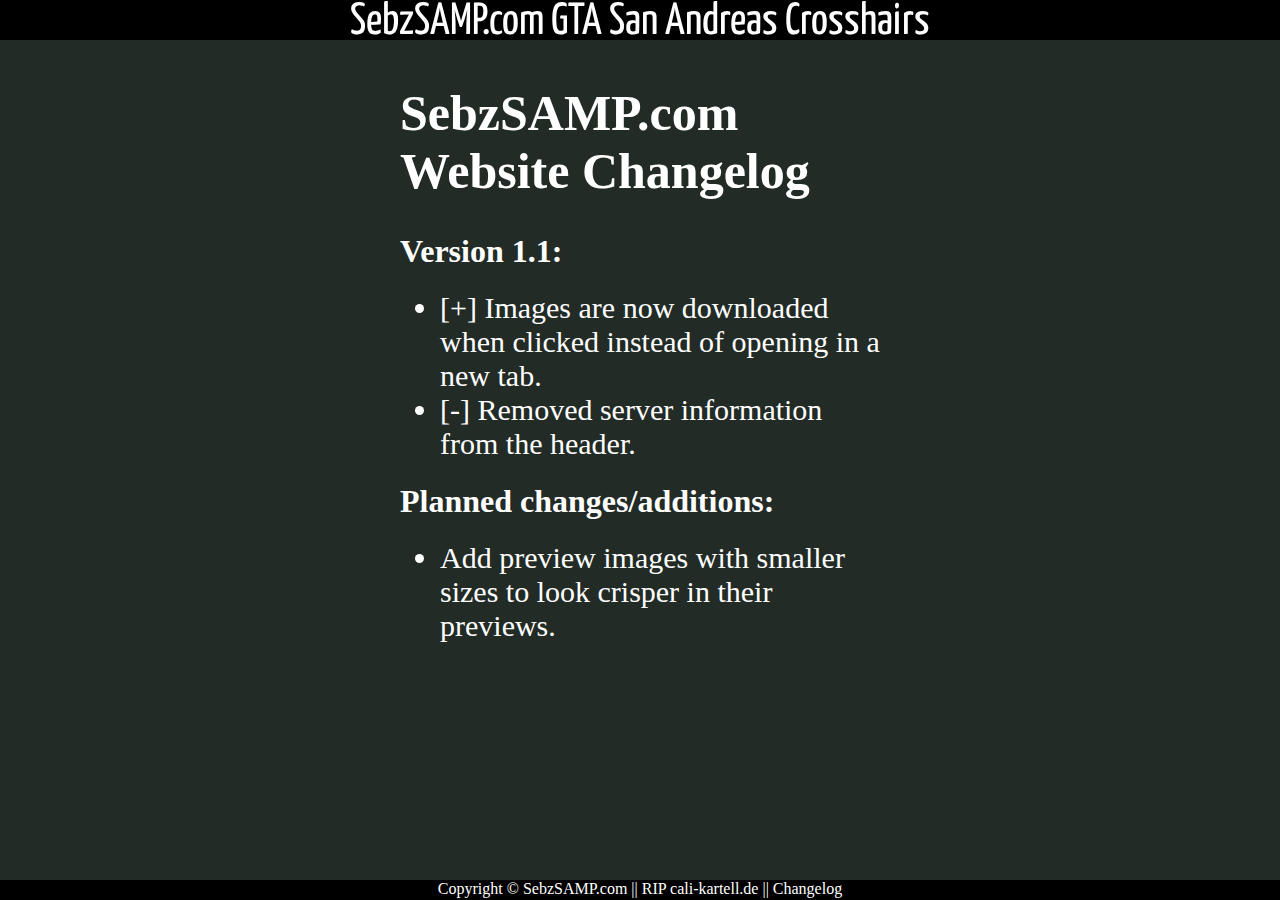
==== changelog.html @ 63999776 "Initial Commit at version 1.1" ====
<!DOCTYPE html>
<!--[if lte IE 6]><html class="preIE7 preIE8 preIE9"><![endif]-->
<!--[if IE 7]><html class="preIE8 preIE9"><![endif]-->
<!--[if IE 8]><html class="preIE9"><![endif]-->
<!--[if gte IE 9]><!--><html><!--<![endif]-->
    <head>
        <meta charset="UTF-8">
        <meta http-equiv="X-UA-Compatible" content="IE=edge,chrome=1">
        <meta name="viewport" content="width=device-width,initial-scale=1">
        <title>SA-MP Crosshairs</title>
        <meta name="author" content="Sebz">
        <meta name="description" content="A collection of SA-MP crosshairs.">
        <meta name="keywords" content="samp,crosshairs,san,andreas,multi,player,deathmatch,grand,theft,auto">
        <link href="https://fonts.googleapis.com/css?family=Yanone+Kaffeesatz" rel="stylesheet">
        <link rel="shortcut icon" href="favicon.ico" type="image/vnd.microsoft.icon">
        <link rel="stylesheet" href="style/stylesheet.css" type="text/css">
        <script>
        (function(i,s,o,g,r,a,m){i['GoogleAnalyticsObject']=r;i[r]=i[r]||function(){
        (i[r].q=i[r].q||[]).push(arguments)},i[r].l=1*new Date();a=s.createElement(o),
        m=s.getElementsByTagName(o)[0];a.async=1;a.src=g;m.parentNode.insertBefore(a,m)
        })(window,document,'script','https://www.google-analytics.com/analytics.js','ga');

        ga('create', 'UA-82284001-2', 'auto');
        ga('send', 'pageview');

        </script>
    </head>
    <body>
        <div id="headerWrapper">
            <div id="header";>
                <span style="color: white;"><a href="http://www.sebzsamp.com/" style="color: white;">SebzSAMP.com</a> GTA San Andreas Crosshairs</span> <hr style="height:2px; visibility:hidden; margin-bottom:-35px;" />
            </div>
        </div>
        <div id="content">
        <h1 style="font-size: 50px; color: white;">SebzSAMP.com Website Changelog</h1>
        <h1 style="color: white;">Version 1.1:</h1>
        <ul>
            <li style="font-size: 30px; color: white;">[+] Images are now downloaded when clicked instead of opening in a new tab.</li>
            <li style="font-size: 30px; color: white;">[-] Removed server information from the header.</li>
        </ul>
        <h1 style="color: white;">Planned changes/additions:</h1>
        <ul>
            <li style="font-size: 30px; color: white;">Add preview images with smaller sizes to look crisper in their previews.</li>
        </ul>
        <div id="footer">
            <div class="footer_contents" style="text-align: center; color: white;">Copyright &copy; <a href="http://www.sebzsamp.com/" style="color: white;">SebzSAMP.com</a> || RIP <a href="http://crosshairs.cali-kartell.de/" style="color: white;">cali-kartell.de</a> || <a href="http://www.sebzsamp.com/changelog.html" style="color: white;">Changelog</a></div>
        </div>
    </body>
</html>
---- style/stylesheet.css ----
body, html {
   border: 0;
   padding: 0;
   margin: 0;
   background-color: #222B26;
}

a {
    color: #000000;
    text-decoration: none;
}

#headerWrapper {
position:fixed;
width:100%;
top:0;
height: 40px;
}

#header {
    height: 40px;
    text-align: center;
    font-size: 45px;
    font-family: 'Yanone Kaffeesatz', serif;
    background-color: black;
}

#footer {
    height: 20px;
    background-image: none;
    background-repeat: repeat;
    background-attachment: scroll;
    background-position: 0% 0%;
    position: fixed;
    bottom: 0pt;
    left: 0pt;
    background-color: black;
    width:100%
}

.footer_contents {

    height:20px;
    width: 1000px;
    margin:auto;

}

#content {
    margin-top: 50px;
    display:inline-block;
    padding-left: 400px;
    padding-right: 400px;
}

body {
    height: 100%;
    margin-bottom: 30px;
}

.image {
    height: 200px;
    width: 200px;
    border: 2px solid black;
    border-radius: 10%;
    overflow:visible;
}

.image:hover {
    border: 2px solid white;
    border-radius: 5%;
}
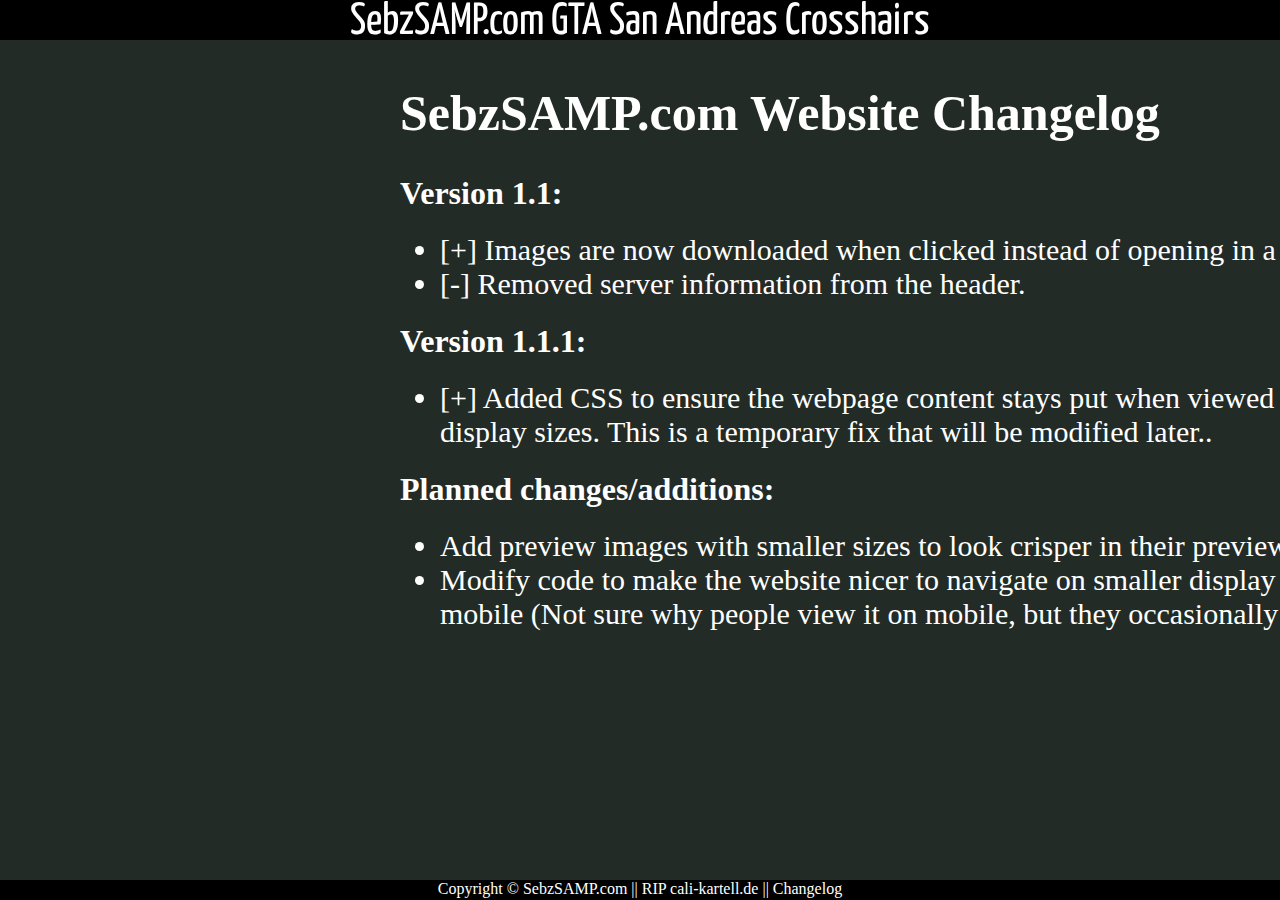
==== commit 9c9104a2: "Added CSS to support easier viewing." ====
--- a/changelog.html
+++ b/changelog.html
@@ -38,9 +38,14 @@
             <li style="font-size: 30px; color: white;">[+] Images are now downloaded when clicked instead of opening in a new tab.</li>
             <li style="font-size: 30px; color: white;">[-] Removed server information from the header.</li>
         </ul>
+        <h1 style="color: white;">Version 1.1.1:</h1>
+        <ul>
+            <li style="font-size: 30px; color: white;">[+] Added CSS to ensure the webpage content stays put when viewed at smaller display sizes. This is a temporary fix that will be modified later..</li>
+        </ul>
         <h1 style="color: white;">Planned changes/additions:</h1>
         <ul>
             <li style="font-size: 30px; color: white;">Add preview images with smaller sizes to look crisper in their previews.</li>
+            <li style="font-size: 30px; color: white;">Modify code to make the website nicer to navigate on smaller display sizes as well as mobile (Not sure why people view it on mobile, but they occasionally do).</li>
         </ul>
         <div id="footer">
             <div class="footer_contents" style="text-align: center; color: white;">Copyright &copy; <a href="http://www.sebzsamp.com/" style="color: white;">SebzSAMP.com</a> || RIP <a href="http://crosshairs.cali-kartell.de/" style="color: white;">cali-kartell.de</a> || <a href="http://www.sebzsamp.com/changelog.html" style="color: white;">Changelog</a></div>
--- a/style/stylesheet.css
+++ b/style/stylesheet.css
@@ -51,6 +51,7 @@
     display:inline-block;
     padding-left: 400px;
     padding-right: 400px;
+    width: 1080px;
 }
 
 body {
